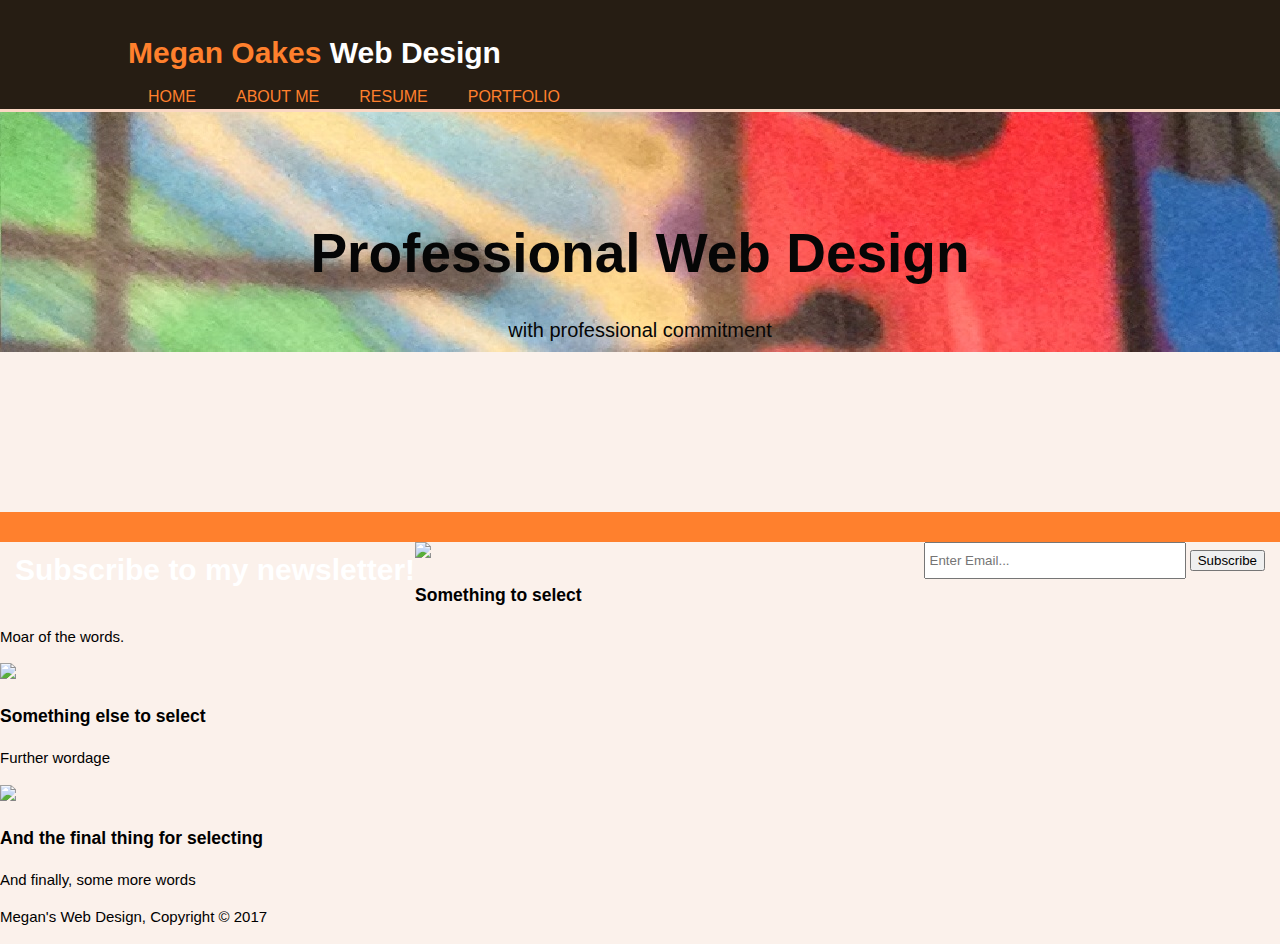
==== Portfolio Website/index.html @ 0f8e94fb "Add files via upload" ====
<!DOCTYPE html>
<html>
	<head>
		<title>Megan Oakes Web Design</title>
		<link rel="stylesheet" href="./css/style.css">
		<meta charset="utf-8">
		<meta name="viewport" content="width=device-width">
		<meta name="description" content="Affordable and professional web design.">
		<meta name="keyword" content="web design, affordable web design, professional web design">
		<meta name="author" content="Megan Oakes" 
		
	</head>
<body>
	<header>
		<div class="container">
			<div id="branding">
				<h1><span style="color:#FF802D">Megan Oakes</span> Web Design</h1>
				<nav>
					<ul>



						<li style="color:#FF802D"><a href="index.hrml">Home</a></li>
						<li><a href="about.hrml">About Me</a></li>
						<li><a href="resume.hrml">Resume</a></li>
						<li><a href="portfolio.hrml">Portfolio</a></li>
				

				</nav>
			</div>
		</div>
	</header>

<section id="showcase">
	<div class="container">
		<h1>Professional Web Design</h1>
		<p> with professional commitment </p>
	</div>
</section>


<section id="newsletter">
	<div class="containter">
		<h1>Subscribe to my newsletter!</h1>
		<form>
			<input type="email" placeholder="Enter Email...">
			<button type="submit" class"button_1">Subscribe</button>
		</form>
	</div>
</section>


<section id="boxes">
		<div class="containter">
			<div class="box">
				<img src="./img/bean.jpg">
				<h3>Something to select</h3>
				<p>Moar of the words.</p>
		</div>
			<div class="box">
				<img src="./img/abbyandsoph.jpg">
				<h3>Something else to select</h3>
				<p>Further wordage</p>
		</div>
			<div class="box">
				<img src="./img/abbyfalls.jpg">
				<h3>And the final thing for selecting</h3>
				<p>And finally, some more words</p>

		</div>
	</section>

	<footer>
		<p>Megan's Web Design, Copyright &copy; 2017</p>
	</footer>

</body>
</html>
---- Portfolio Website/css/style.css ----
body{
	font: 15px/1.5 Arial, Helvetica, sans-serif;
	padding: 0;
	margin:0;
	background-color: #FBF1EB;

}
/*Global */
/*imgs did't move with text when I added width percentage, one seems stuck to the subscription signup.*/
.container{
width:80%;
margin:auto;
overflow:hidden; 
}

ul{
	margin: 0;
	padding: 0;
}
/*won't change button color*/
.button_1{
	height: 38px;
	background:#e8491d;
	border: 0px;
	padding-left: 20px;
	padding-right: 20px;
	color:#ffffff; 
}

header ul{
	margin:0;
	padding:0;
}

/* Header */
header{
	background:#261D13;
	color:#ffffff;
	padding-top: 30px;
	min-height: 70px;
	border-bottom: #FBD7C3 3px solid;
}

header a {
	text-decoration: none;
	color:#FF802D;
	text-transform: uppercase;
	font-size: 16px;
}

header li{
	float:left;
	display:inline;
	padding: 0 20px 0 20px;
}

header #branding{
	float:left;
}
header #branding h1{
	margin:0;
}
header nav{
	float:right;
	margin-top:10px;
}

header .highlight, header .current a{
	color:#e8491d;
	font-weight: bold;
}

header a:hover{
	color:#ffffff;
	font-weight: bold;

}

/*Showcase*/
#showcase{
	min-height: 400px;
	background:url('../img/boston.jpg') no-repeat 0 -100px;
	text-align: center;
	color:#060606;
}
#showcase h1{
	margin-top: 100px;
	font-size: 55px;
	margin-bottom: 10px;
}

#showcase p{
	font-size: 20px;
}

/*Newsletter*/

#newsletter{
	padding:15px;
	color:#ffffff;
	background:#FF802D;
}

#newsletter h1{
	float:left;
}

#newsletter form{
	float:right;
	margin-top:15px;
}

#newsletter input[type="email"]{
	padding:4px;
	height:25px;
	width:250px;

/*Boxes*/

#boxes {
	margin-top: 20px;
}

#boxes .box{
	float-left;
	width:30%;
}
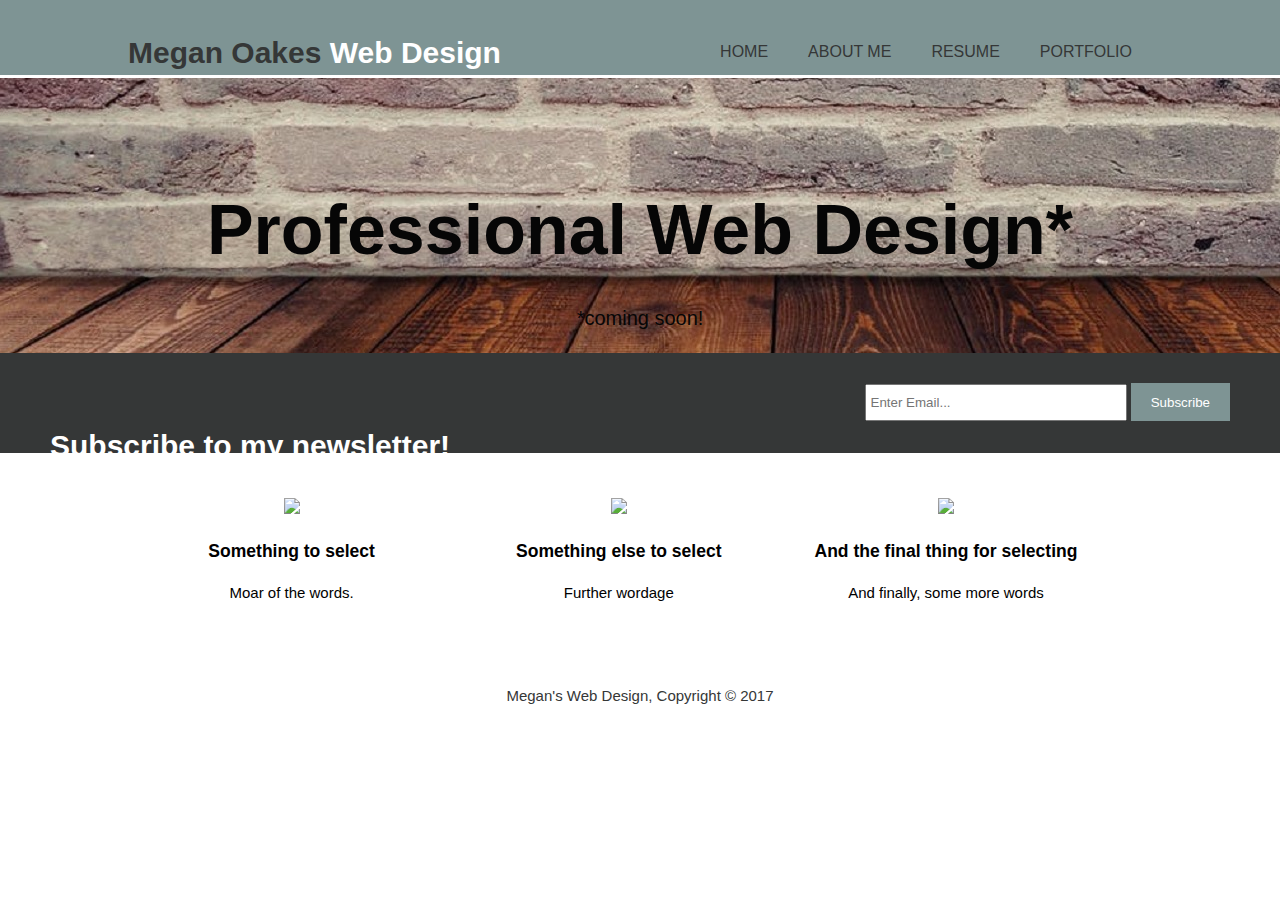
==== commit 2b3967ac: "Update index.html" ====
--- a/Portfolio Website/index.html
+++ b/Portfolio Website/index.html
@@ -1,57 +1,54 @@
 <!DOCTYPE html>
 <html>
 	<head>
-		<title>Megan Oakes Web Design</title>
+		<title>Megan Oakes Web Design | Welcome!</title>
 		<link rel="stylesheet" href="./css/style.css">
 		<meta charset="utf-8">
 		<meta name="viewport" content="width=device-width">
 		<meta name="description" content="Affordable and professional web design.">
 		<meta name="keyword" content="web design, affordable web design, professional web design">
-		<meta name="author" content="Megan Oakes" 
+		<meta name="author" content="Megan Oakes">
+	</head>
 		
-	</head>
+
 <body>
 	<header>
 		<div class="container">
 			<div id="branding">
-				<h1><span style="color:#FF802D">Megan Oakes</span> Web Design</h1>
+				<h1><span style="color:#353737">Megan Oakes</span> Web Design</h1>
+			</div>
 				<nav>
 					<ul>
 
-
-
-						<li style="color:#FF802D"><a href="index.hrml">Home</a></li>
+						<li style="color:#353737"><a href="index.hrml">Home</a></li>
 						<li><a href="about.hrml">About Me</a></li>
 						<li><a href="resume.hrml">Resume</a></li>
 						<li><a href="portfolio.hrml">Portfolio</a></li>
 				
-
 				</nav>
 			</div>
 		</div>
 	</header>
 
-<section id="showcase">
+	<section id="showcase">
 	<div class="container">
-		<h1>Professional Web Design</h1>
-		<p> with professional commitment </p>
+		<h1>Professional Web Design*</h1>
+		<p> *coming soon! </p>
 	</div>
 </section>
-
 
 <section id="newsletter">
 	<div class="containter">
 		<h1>Subscribe to my newsletter!</h1>
 		<form>
 			<input type="email" placeholder="Enter Email...">
-			<button type="submit" class"button_1">Subscribe</button>
+			<button type="submit" class="button_1">Subscribe</button>
 		</form>
 	</div>
 </section>
 
-
-<section id="boxes">
-		<div class="containter">
+	<section id="boxes">
+		<div class="container">
 			<div class="box">
 				<img src="./img/bean.jpg">
 				<h3>Something to select</h3>
@@ -76,4 +73,4 @@
 
 </body>
 </html>
- + 
--- a/Portfolio Website/css/style.css
+++ b/Portfolio Website/css/style.css
@@ -2,11 +2,10 @@
 	font: 15px/1.5 Arial, Helvetica, sans-serif;
 	padding: 0;
 	margin:0;
-	background-color: #FBF1EB;
+	background-color: #ffffff;
 
 }
 /*Global */
-/*imgs did't move with text when I added width percentage, one seems stuck to the subscription signup.*/
 .container{
 width:80%;
 margin:auto;
@@ -17,10 +16,10 @@
 	margin: 0;
 	padding: 0;
 }
-/*won't change button color*/
+
 .button_1{
 	height: 38px;
-	background:#e8491d;
+	background:#7E9494;
 	border: 0px;
 	padding-left: 20px;
 	padding-right: 20px;
@@ -34,16 +33,16 @@
 
 /* Header */
 header{
-	background:#261D13;
+	background:#7E9494;
 	color:#ffffff;
 	padding-top: 30px;
-	min-height: 70px;
-	border-bottom: #FBD7C3 3px solid;
+	min-height: 40px;
+	border-bottom: #ffffff 3px solid;
 }
 
 header a {
 	text-decoration: none;
-	color:#FF802D;
+	color:#353737;
 	text-transform: uppercase;
 	font-size: 16px;
 }
@@ -66,26 +65,48 @@
 }
 
 header .highlight, header .current a{
-	color:#e8491d;
+	color:#7E9494;
 	font-weight: bold;
 }
 
 header a:hover{
 	color:#ffffff;
 	font-weight: bold;
+}
 
+/*Boxes*/
+#boxes{
+	margin-top:20px;
 }
+#boxes .box{
+	float:left;
+	width:30%;
+	padding: 10px;
+	text-align: center;
+}
+#boxes .box img{
+	width:120px;
+}
+
+/*Footer*/
+	footer{
+		padding:20px;
+		margin-top: 20px;
+		color:#353737;
+		background-color: #ffffff;
+		text-align: center;
+	}
 
 /*Showcase*/
 #showcase{
-	min-height: 400px;
-	background:url('../img/boston.jpg') no-repeat 0 -100px;
+	min-height: 200px;
+	background:url('../img/banner.jpg') no-repeat 0 -50px;
 	text-align: center;
 	color:#060606;
 }
 #showcase h1{
 	margin-top: 100px;
-	font-size: 55px;
+	font-size: 70px;
 	margin-bottom: 10px;
 }
 
@@ -94,11 +115,10 @@
 }
 
 /*Newsletter*/
-
 #newsletter{
-	padding:15px;
+	padding:50px;
 	color:#ffffff;
-	background:#FF802D;
+	background:#353737;
 }
 
 #newsletter h1{
@@ -107,7 +127,7 @@
 
 #newsletter form{
 	float:right;
-	margin-top:15px;
+	margin-top:-20px;
 }
 
 #newsletter input[type="email"]{
@@ -115,15 +135,10 @@
 	height:25px;
 	width:250px;
 
-/*Boxes*/
-
-#boxes {
-	margin-top: 20px;
-}
-
-#boxes .box{
-	float-left;
-	width:30%;
-}
-
-
+	footer{
+		padding:20px;
+		margin-top: 20px;
+		color:#353737;
+		background-color: #ffffff;
+		text-align: center;
+	}
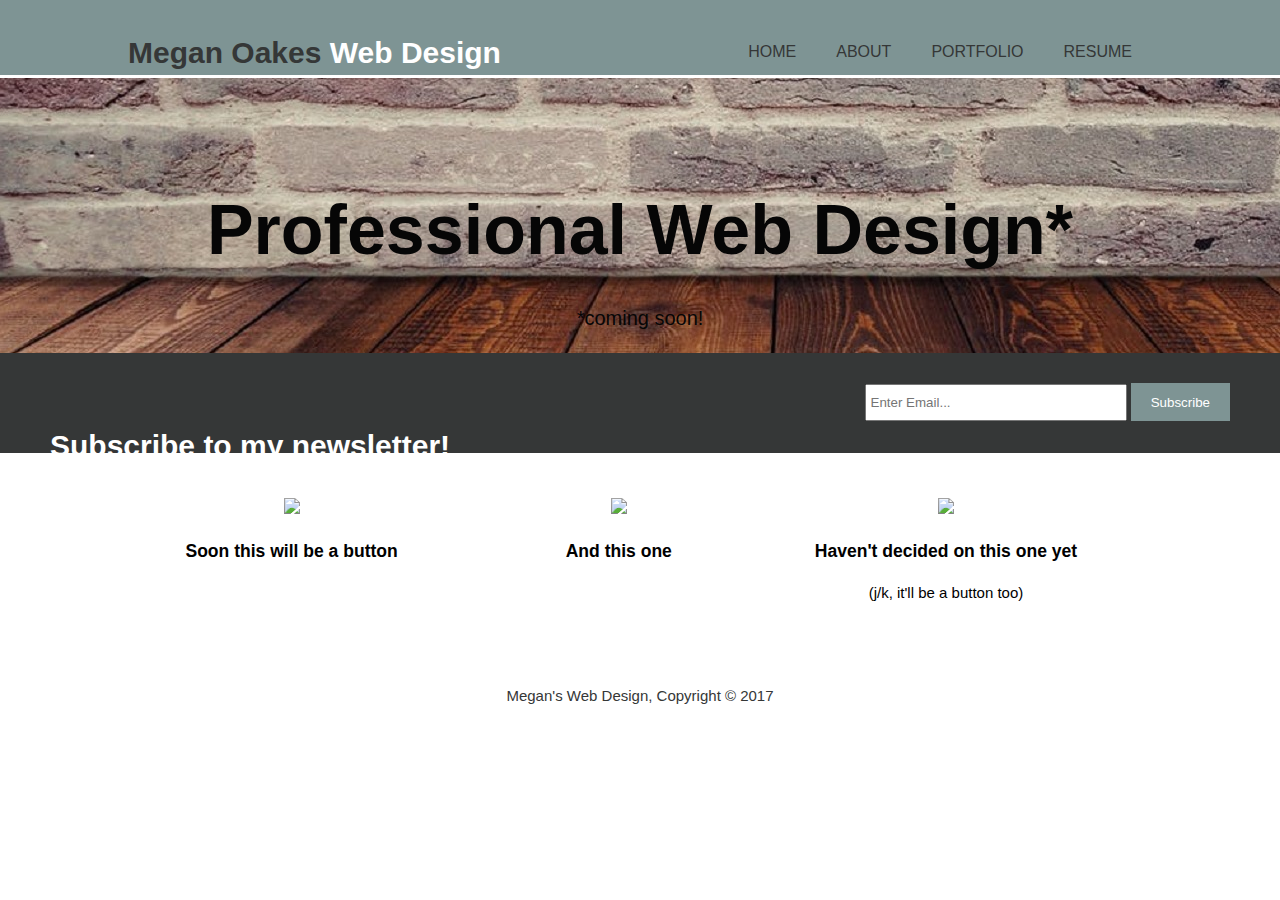
==== commit 4926176d: "Update index.html" ====
--- a/Portfolio Website/index.html
+++ b/Portfolio Website/index.html
@@ -20,10 +20,11 @@
 				<nav>
 					<ul>
 
-						<li style="color:#353737"><a href="index.hrml">Home</a></li>
-						<li><a href="about.hrml">About Me</a></li>
-						<li><a href="resume.hrml">Resume</a></li>
-						<li><a href="portfolio.hrml">Portfolio</a></li>
+						<li><a href="index.html">Home</a></li>
+						<li><a href="about.html">About</a></li>
+						<li><a href="portfolio.html">Portfolio</a></li>
+						<li><a href="resume.html">Resume</a></li>
+						
 				
 				</nav>
 			</div>
@@ -51,18 +52,18 @@
 		<div class="container">
 			<div class="box">
 				<img src="./img/bean.jpg">
-				<h3>Something to select</h3>
-				<p>Moar of the words.</p>
+				<h3>Soon this will be a button</h3>
+				<p></p>
 		</div>
 			<div class="box">
 				<img src="./img/abbyandsoph.jpg">
-				<h3>Something else to select</h3>
-				<p>Further wordage</p>
+				<h3>And this one</h3>
+				<p></p>
 		</div>
 			<div class="box">
 				<img src="./img/abbyfalls.jpg">
-				<h3>And the final thing for selecting</h3>
-				<p>And finally, some more words</p>
+				<h3>Haven't decided on this one yet</h3>
+				<p>(j/k, it'll be a button too)</p>
 
 		</div>
 	</section>
